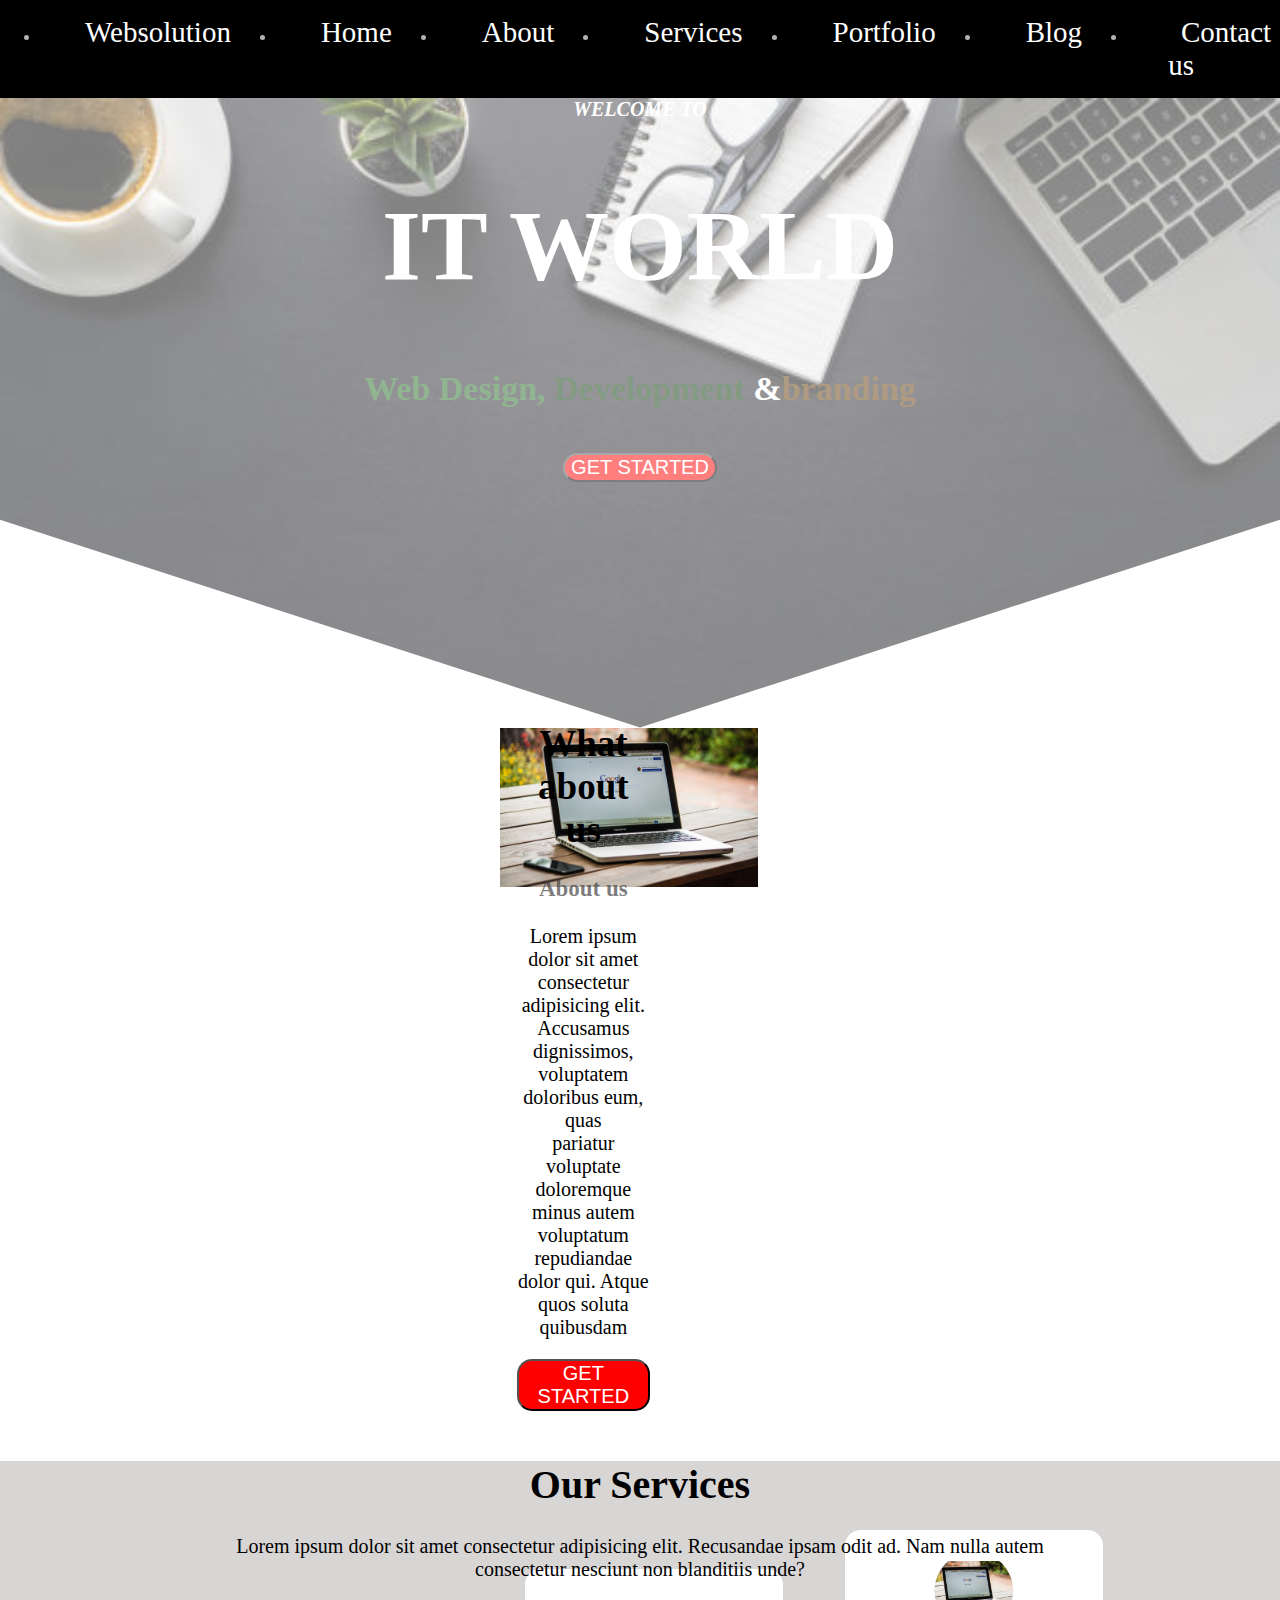
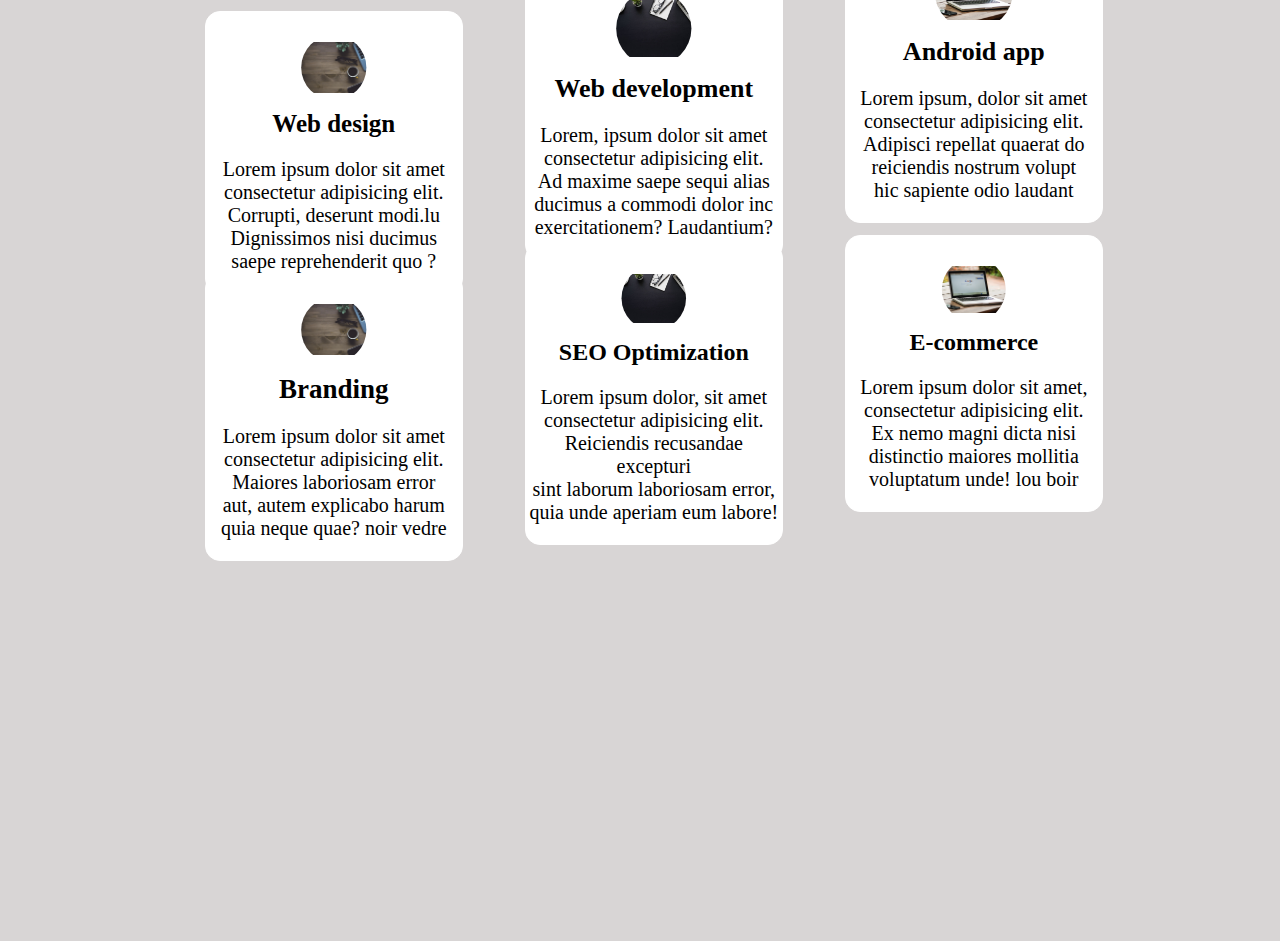
==== index.html @ f5df8f3c "it world pratice" ====
<html lang="en">
<head>
    <meta charset="UTF-8">
    <meta name="viewport" content="width=device-width, initial-scale=1.0">
    <title>Document</title>
  
    <link rel="stylesheet" href="style.css">
       <style>
        body{
            background: white;
            margin: 0;
            padding: 0;
            box-sizing: border-box;

        }
        .big{
            display: flex;
            justify-content: space evenly;
            background-color: black;
            text-align: center;
        }
        .big ul{
            color: rgba(242, 237, 237, 0.753);
            justify-content: space-between;
            display: flex;
            padding-left:40px
        }
        .big a{
            color: white;
            text-decoration: none;
            padding: 45px;
            font-size: 29px;
            justify-content: center;
        }
      
        .big2{
            background-color: black;
            clip-path: polygon(0 0, 51% 0, 100% 0, 100% 94%, 50% 100%, 0 94%);
        }
        .head6{
            font-size: 20px;
            font-style:italic;
        }
        .head1{
            font-size: 100px;
        }
        .head4{
            font-size: 34px;
            color: white;
        }
        .s1{
            color: rgb(36, 110, 36);
        }   
        .s2{
            color: rgb(8, 58, 8);
        }  
        .s3{
            color: rgb(98, 57, 6);
        }
        .but{
            background-color: red;
            font-size: 20px;
            color: white;
            border-radius: 15px;
        }
        .big3{
            background-image: url(./images/pic3.jpg);
            height: 70%;
            clip-path: polygon(0 0, 51% 0, 100% 0, 100% 67%, 50% 100%, 0 67%);
            opacity: 0.5;
            background-color: black;
            background-repeat: no-repeat;
            background-size: cover;
            text-align: center;
            /* margin-top: -50px; */
            z-index: 1;
            color: white;
            margin-top: -47px;
        }
        .img2{
            width: 50%;
        }
    </style>
</head>
<body>
    <nav>
        <div class="menu-border">
            <div class="menu_bar">
                <div class="bar"></div>
            </div>
        </div>
        <div class="big">
            <div class="mobile-nav">

           
            <ul>
                <li><a href="">Websolution</a></li>
                <li><a href="">Home</a></li>
                <!-- <li><a href="">.</a></li> -->
                <li><a href="">About</a></li>
                <!-- <li><a href="">.</a></li> -->
                <li><a href="">Services</a></li>
                <!-- <li><a href="">.</a></li> -->
                <li><a href="">Portfolio</a></li>
                <!-- <li><a href="">.</a></li> -->
                <li><a href="">Blog</a></li>
                <!-- <li><a href="">.</a></li> -->
                <li><a href="">Contact us</a></li>
            </ul>
        </div>
        </div>
    </nav>
   
    
    <div class="big3"> 
        <h6 class="head6">WELCOME TO</h6>
    <H1 class="head1">IT WORLD</H1>
    <h4 class="head4"><span class="s1">Web Design,</span><span class="s2"> Development</span>
         &<span class="s3">branding</span></h4>
         <button class="but">GET STARTED</button>
    </div>
    
     <div class="par">
        <div>
            <img class="img2" src="./images/pic4.jpg" alt="">
        </div>
        <div class="par2">
            <h1 class="t1">What about us</h1>
            <h3 class="t2">About us</h3>
            <p class="t3">Lorem ipsum dolor sit amet consectetur adipisicing elit. <br>
                 Accusamus dignissimos, voluptatem doloribus eum, quas <br>
                 pariatur voluptate doloremque minus autem voluptatum <br>
                  repudiandae dolor qui. Atque quos soluta quibusdam <br>
               
            </p>
            <button class="but">GET STARTED</button>
        </div>
    </div>
    <div class="par3">
        <div class="par6">
            <h1 class="he3">Our Services</h1>
            <p class="pec">Lorem ipsum dolor sit amet consectetur adipisicing elit. Recusandae ipsam odit ad. Nam nulla autem <br> consectetur nesciunt non blanditiis unde?</p>
        </div>
        <div class="chec">
            <div class="par4">
                 <img class="img3" src="./images/pic2.jpg" alt="">
                <h1 class="he1">Web design</h1>
                <p  class="pec">Lorem ipsum dolor sit amet <br> consectetur adipisicing elit. <br> Corrupti, deserunt modi.lu <br> Dignissimos nisi ducimus  <br> saepe reprehenderit quo ?</p>
            </div>
            <div class="par5">
                <img class="img4" src="./images/pic3.jpg" alt="">
                <h1 class="he2">Web development</h1>
                <p class="pec">Lorem, ipsum dolor sit amet <br> consectetur adipisicing elit. <br> Ad maxime saepe sequi alias <br>ducimus a commodi dolor inc <br>exercitationem? Laudantium?</p>
            </div>
            <div  class="par7">
               <img class="img5" src="./images/pic4.jpg" alt="">
                <h1 class="he4">Android app</h1>
                <p class="pec">Lorem ipsum, dolor sit amet <br> consectetur adipisicing elit. <br> Adipisci repellat quaerat do<br> reiciendis nostrum volupt <br> hic sapiente odio laudant</p>
            </div>
        </div>
        <div>
            <div class="par8">
                <img class="img6" src="./images/pic2.jpg" alt="">
                <h1 class="he5">Branding</h1>
                <p class="pec">Lorem ipsum dolor sit amet <br> consectetur adipisicing elit. <br> Maiores laboriosam error  <br> aut, autem explicabo harum   <br>quia neque quae? noir vedre </p>

            </div>
            <div class="par9">
                <img class="img7" src="./images/pic3.jpg" alt="">
                <h1 class="he6">SEO Optimization</h1>
                <p class="pec">Lorem ipsum dolor, sit amet <br> consectetur adipisicing elit. <br> Reiciendis recusandae excepturi <br> sint laborum laboriosam error, <br> quia unde aperiam eum labore!</p>
            </div>
            <div class="par10">
                <img class="img8" src="./images/pic4.jpg" alt="">
                <h1 class="he6">E-commerce</h1>
                <p class="pec">Lorem ipsum dolor sit amet, <br> consectetur adipisicing elit. <br> Ex nemo magni dicta nisi <br> distinctio maiores mollitia  <br> voluptatum unde! lou boir </p>
            </div>
        </div>
    </div>
     
<div class="mbi">
    <h1>What about us</h1>
    <p>About us</p>
    <p>Lorem ipsum dolor sit amet conse <br>ctetur adipisicing elit. Esse <br> autem explicabo perspiciatis optio <br> inventore consectetur earum, nobis <br> alias libero sequi?</p>
</div>

    
    <script src="./index.js"></script>
</body>
</html>
---- style.css ----
body{
    background:white;
    margin: 0;
    padding: 0;
    box-sizing: border-box;
}
.big{
    display: flex;
    justify-content: space evenly;
    background-color: black;
    text-align: center;
}
.big ul{
    color: rgba(242, 237, 237, 0.753);
    justify-content: space-between;
    display: flex;
    padding-left:40px;
}
.big a{
    color: white;
    text-decoration: none;
    padding: 45px;
    font-size: 29px;
    justify-content: center;
}

.big2{
    background-color: black;
    clip-path: polygon(0 0, 51% 0, 100% 0, 100% 94%, 50% 100%, 0 94%);
}
.head6{
    font-size: 20px;
    font-style:italic;
}
.head1{
    font-size: 100px;
}
.head4{
    font-size: 34px;
    color: white;
}
.s1{
    color: rgb(36, 110, 36);
}   
.s2{
    color: rgb(8, 58, 8);
}  
.s3{
    color: rgb(98, 57, 6);
}
.but{
    background-color: red;
    font-size: 20px;
    color: white;
    border-radius: 15px;
}
.big3{
    background-image: url(./images/pic3.jpg);
    height: 70%;
    clip-path: polygon(0 0, 51% 0, 100% 0, 100% 67%, 50% 100%, 0 67%);
    /* opacity: 0.9; */
    background-color: black;
    background-repeat: no-repeat;
    background-size: cover;
    text-align: center;
    /* margin-top: -50px; */
    z-index: 1;
    /* color: white; */
    margin-top: -47px;
}
.img2{
    width: 50%;
    margin-left: 500px;
}
.t1{
    font-size: 37px;
}
.t2{
    font-size: 23px;
    color: rgba(60, 58, 58, 0.655);
}
.t3{
    font-size:20px;
}
.par{
 text-align: center;
    display: flex;
}
.par2{
    text-align: center;
    margin-right: 630px;
    margin-top: -30px;
}
.par3{
    background-color:rgb(216, 213, 213);
    height: 120%;
    text-align: center;
}
.img3{
    width: 30%;
    margin-top: 30px;
    clip-path: circle(50% at 50% 50%);
}
.pec{
    font-size: 20px;
}
.he1{
    font-size: 25px;
    font-weight: bold;
}
.par4{
    border: 1px solid white;
    border-radius: 15px;
    width: 20%;
    text-align: center;
    background-color: white;
    margin-left: 16%;
    margin-top: 30px;
    transition: 0.9s;
}
.img4{
 width:35%;
 margin-top: 30px;
 clip-path: circle(50% at 50% 50%);   
}
.he2{
    font-size: 26px ;
}
.par5{
 border: 1px solid white;
 border-radius: 15px;
 width: 20%;
 text-align: center;
 background-color: white;
 margin-left:41%  ;  
 margin-top: -325px; 
 transition: 0.9s;
}
.he3{
    font-size: 40px;
    font-weight: bold;
}
.par6{
    text-align: center;
    margin-top: 50px;

}
.img5{
    width:37%;
    margin-top:30px ;
    clip-path: circle(50% at 50% 50%);
}
.he4{
    font-size:26px ;
    font-weight: bold;
}
.par7{
    border: 1px solid white;
    border-radius: 15px;
    width: 20%;
    text-align: center;
    background-color:white;
    margin-left: 66%;
    margin-top: -330px;
    transition: 0.9s;
}
.img6{
    width: 30%;
    clip-path: circle(50% at 50% 50%);
    margin-top: 30px;
}
.he5{
    font-size: 27px;
    
}
.par4:hover, .par5:hover, .par7:hover{
    transform:translateY(-25px);
    background-color: black;
    color: white;
}
.par8{
    border: 1px solid white;
    border-radius: 15px;
    background-color: white;
    width: 20%;
    text-align: center;
    margin-left: 16%;
    margin-top: 50px;
    transition: 0.9s;
}
.img7{
    width: 30%;
    clip-path: circle(50% at 50% 50%);
    margin-top: 30px;
}
.he6{
    font-size: 24px;
}
.par9{
    border: 1px solid white;
    border-radius: 15px;
    background-color: #fff;
    width: 20%;
    text-align: center;
    margin-left:41%;
    margin-top: -318px;
    transition: 0.9s;
}
.par8:hover, .par9:hover, .par10:hover{
transform: translateY(-25px);
background-color: black;
color: white;
}
.img8{
    width: 30%;
    clip-path: circle(50% at 50% 50%);
    margin-top: 30px;
}
.par10{
    border: 1px solid white;
    border-radius: 15px;
    background-color: white;
    width: 20%;
    text-align: center;
    margin-left: 66%;
    margin-top: -310px;
    transition: 0.9s;
}
.mbi{
    display: none;
}



@media only screen and (max-width:768px){

    .body{
        overflow-x: hidden;
    }
    .big{
        display: grid;
        justify-content: space evenly;
        background-color: black;
        text-align: center;
    }
    .big ul{
        justify-content: space-between;
    display: grid;
    padding-left:40px;
    }
    .big a{
        color:black; 
        text-decoration: none;
       padding: 45%;
        font-size: 29px;
        justify-content: center;
    } 

.par{
  display: grid;
    margin-left: -500px;
}
.img{
    width:8%;
    height: 10vh;

}
.img2{
    width: 80%;
    margin-left:170px ;
}
.par4{
    display: grid;
}
.par5{
    display: grid;
}
.big3{
    background-image: url(./images/pic3.jpg);
    height: 50%;
    width: 101%;
    clip-path: inset(0 0 6% 0);;
    /* opacity: 0.9; */
    background-color: black;
    background-repeat: no-repeat;
    background-size: cover;
    text-align: center;
    /* margin-top: -50px; */
    z-index: 1;
    /* color: white; */
    margin-top: -47px;

}
.menu-border{
    display: flex;
    justify-content: space-between;
    margin-top: 40px;
}
.menu_bar{
    position: relative;
    display: block;
    width: 50px;
    cursor: pointer;
   appearance: none;
   background: none;
   outline: none; 
    border: none;
    margin-top: -35px;
   
}
.menu_bar .bar,
.menu_bar:after,
.menu_bar:before{
    width: 30px;
    content: "";
    display: block;
    height: 2px;
    background-color: black;
    margin: 8px -10px;
    margin-left: 10px;
    margin-top: 5px;
    transition: 0.4s;
    border-radius: 1px;
}
.menu_bar.is-active:before{
    transform:rotate(-45deg) translate(2px, -4px);

}
.menu_bar.is-active:after{
    transform:rotate(45deg) translate(9px, 8px);
    margin-top: -30px;

}
.menu_bar.is-active .bar{
    opacity: 0;
}
.mobile-nav{
    position: fixed;
    top: 0;
    right: -100%;
    width: 65%;
    height: 25vh;
    background-color: aliceblue;
    z-index: 98;
    font-weight: bold;
    opacity:0.9 ;
    transition: right 0.8s ease-in-out;
    margin-top: 85px;
    border-bottom-left-radius:10px ;

}
.mobile-nav.is-active{
    left: 0;
}
.mobile-nav a{
    color: black;
    font-size:15px ;
}
.mobile-nav a:hover {
    color: green;
}
.par{
    margin-top: 10px;
}
.mbi{
margin-top: -500px;
}



}
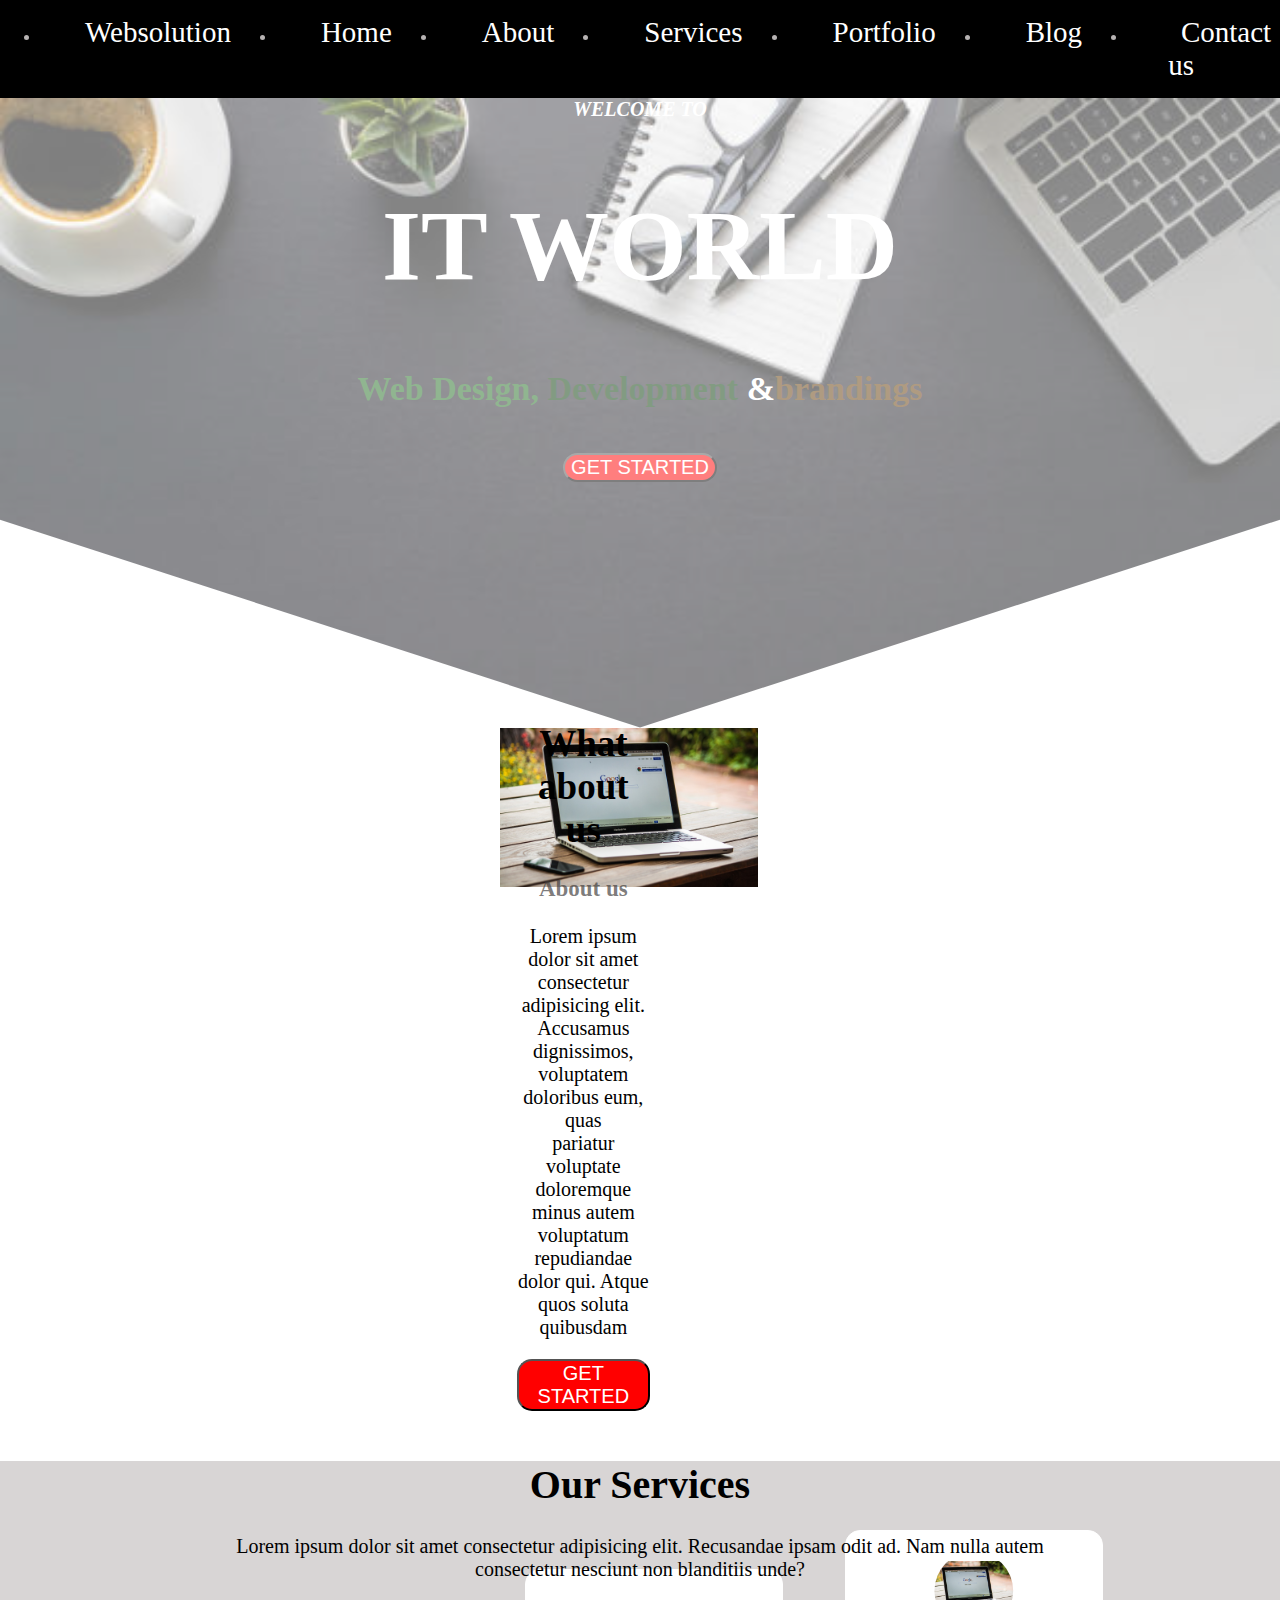
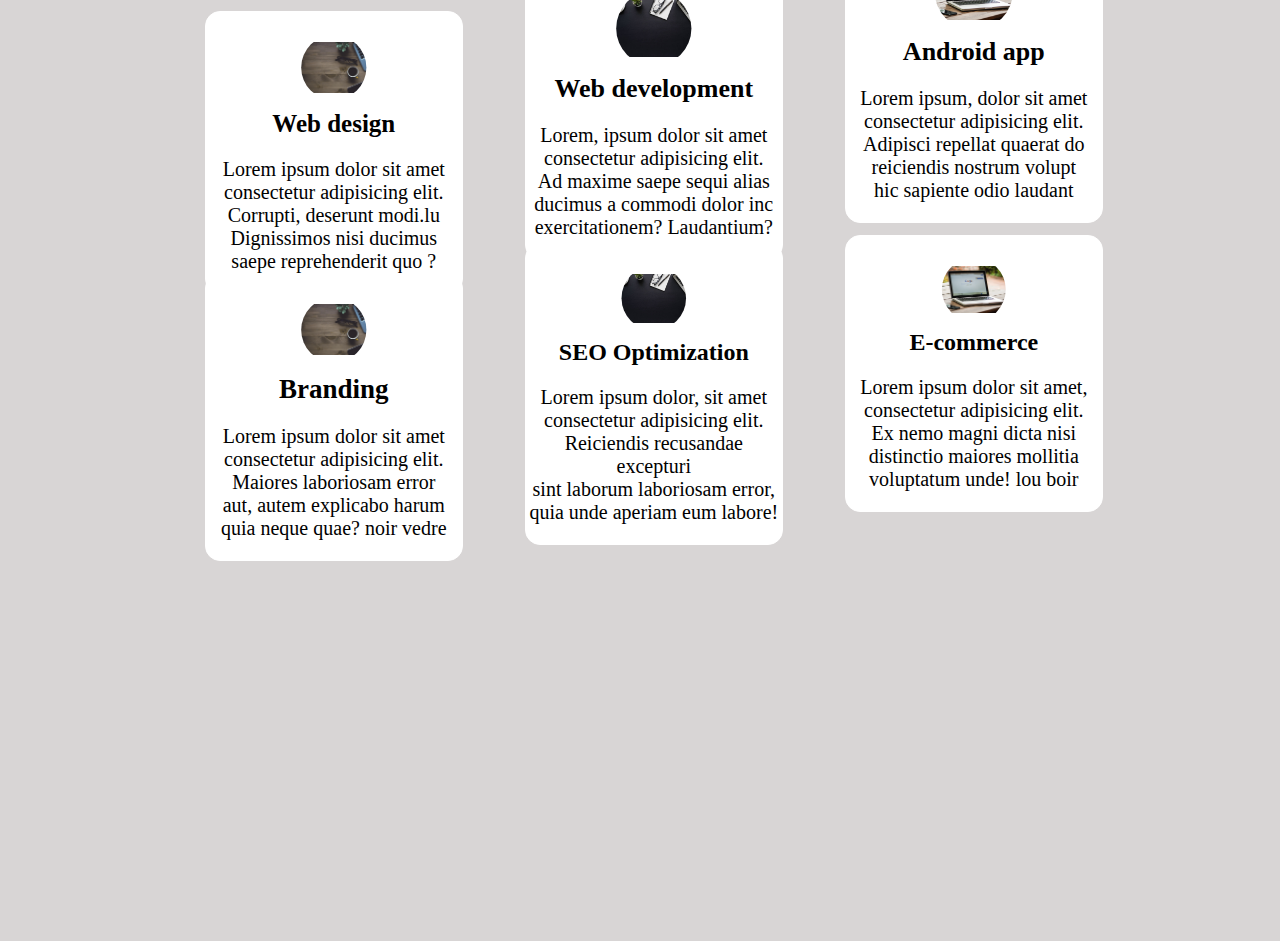
==== commit 3dfa13f9: "it world" ====
--- a/index.html
+++ b/index.html
@@ -116,7 +116,7 @@
         <h6 class="head6">WELCOME TO</h6>
     <H1 class="head1">IT WORLD</H1>
     <h4 class="head4"><span class="s1">Web Design,</span><span class="s2"> Development</span>
-         &<span class="s3">branding</span></h4>
+         &<span class="s3">brandings</span></h4>
          <button class="but">GET STARTED</button>
     </div>
     
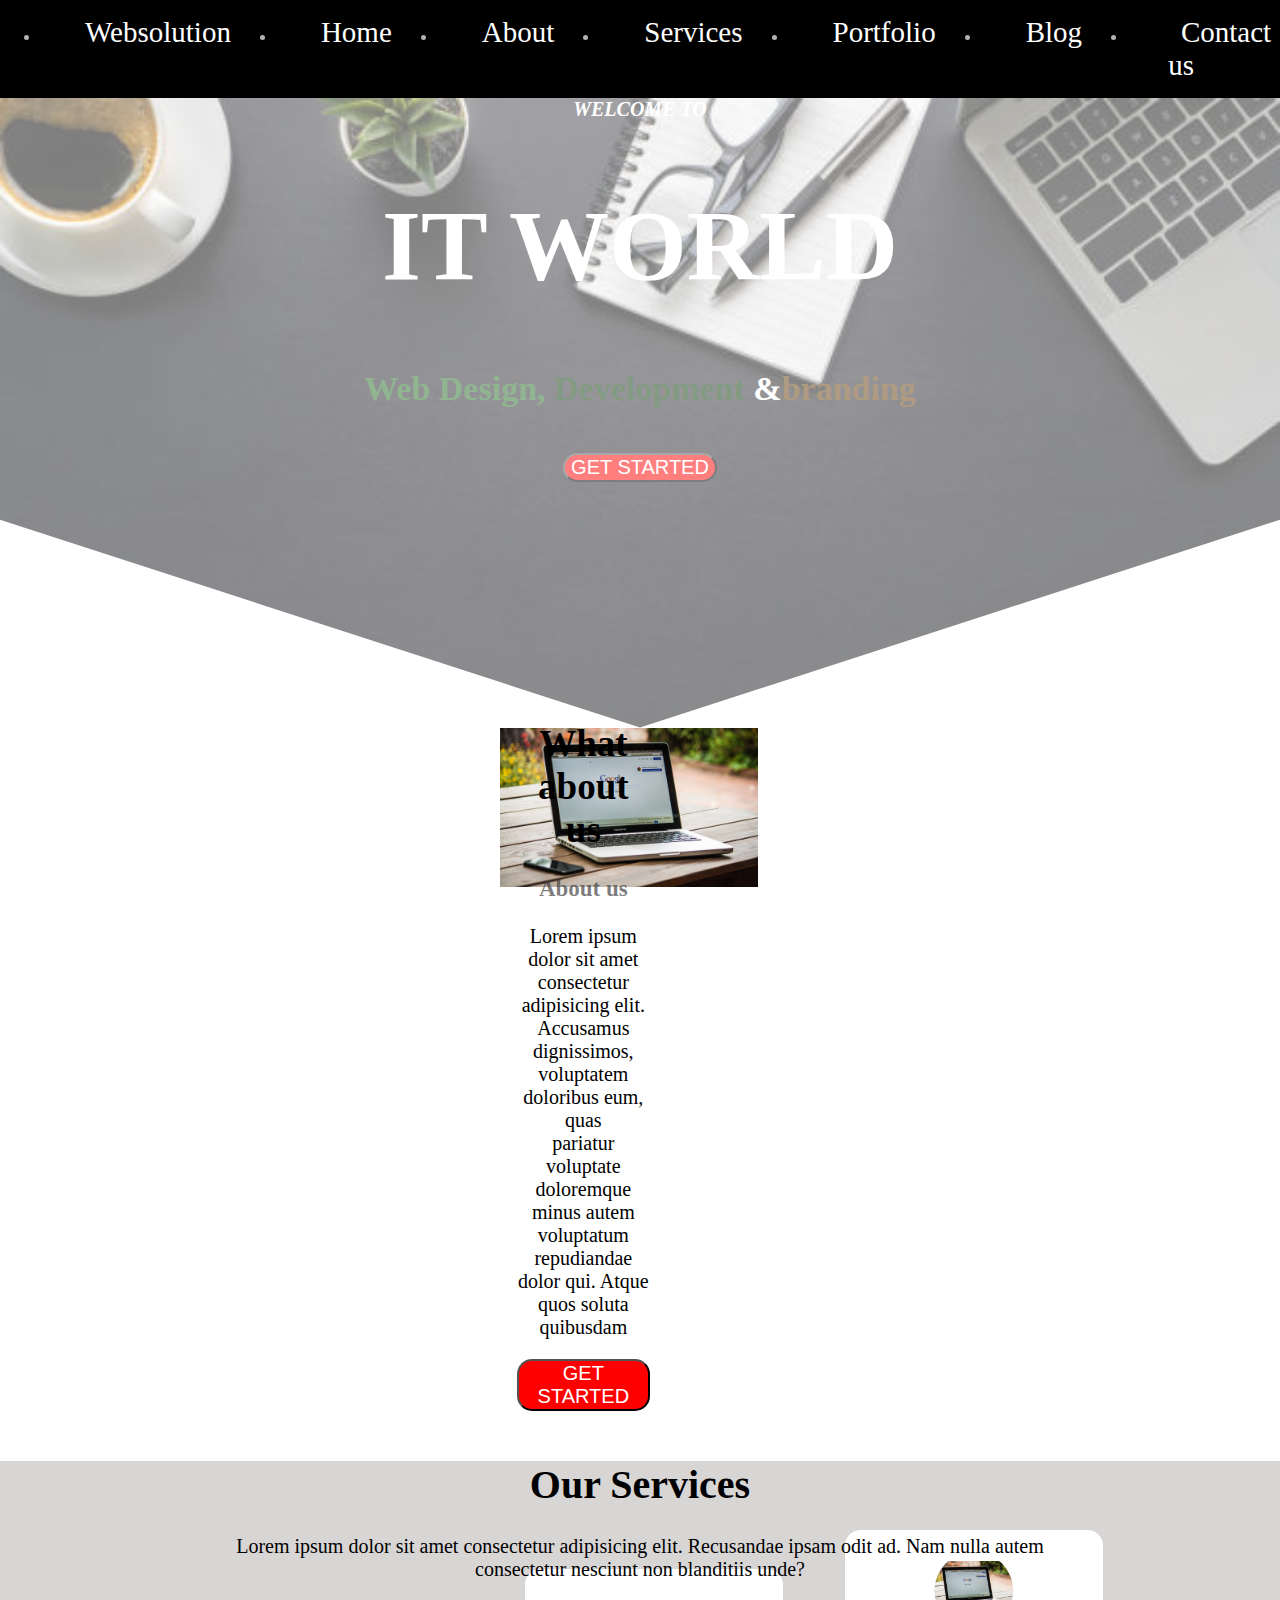
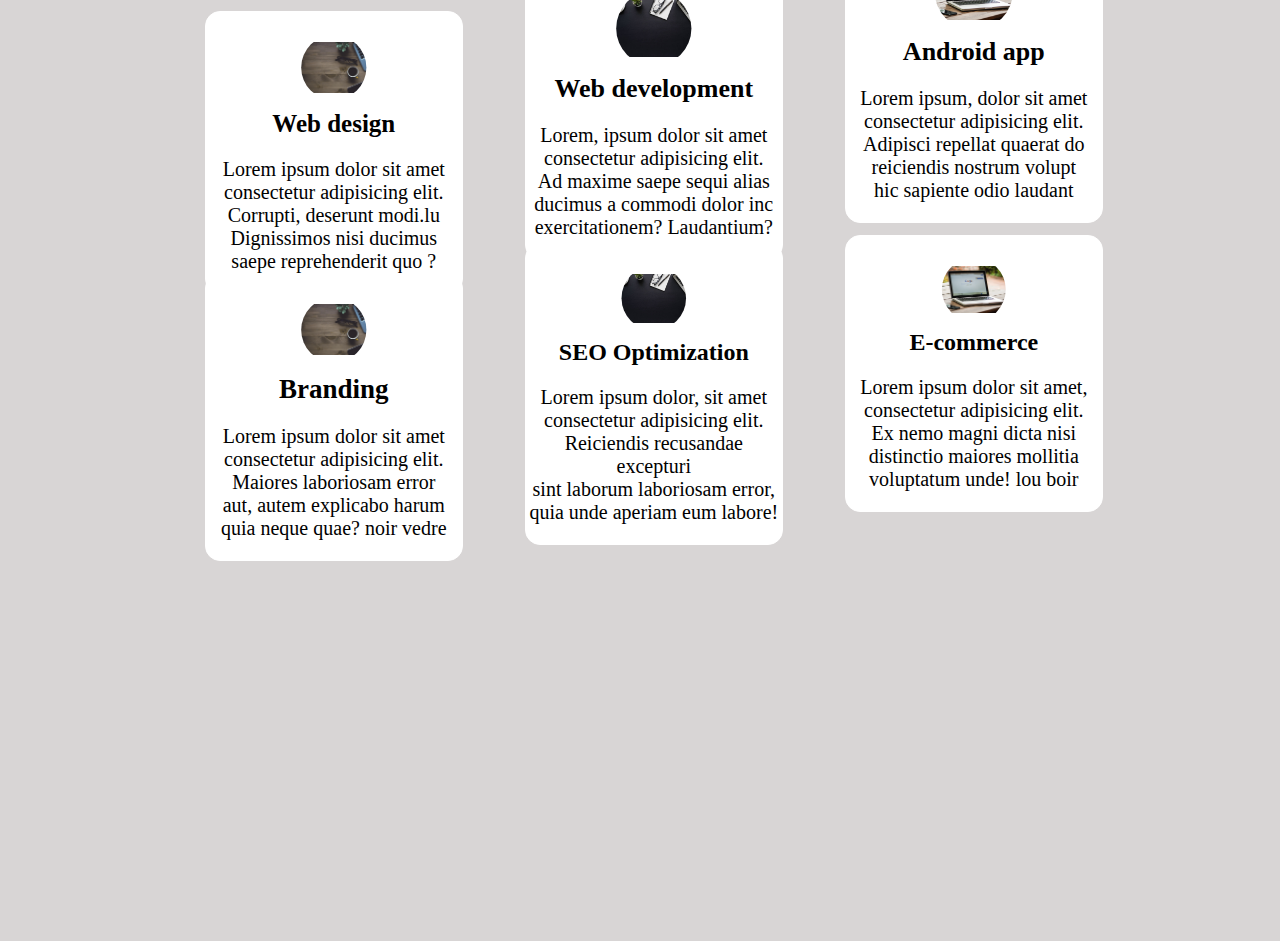
==== commit f4a094df: "it world pratice" ====
--- a/index.html
+++ b/index.html
@@ -116,7 +116,7 @@
         <h6 class="head6">WELCOME TO</h6>
     <H1 class="head1">IT WORLD</H1>
     <h4 class="head4"><span class="s1">Web Design,</span><span class="s2"> Development</span>
-         &<span class="s3">brandings</span></h4>
+         &<span class="s3">branding</span></h4>
          <button class="but">GET STARTED</button>
     </div>
     
